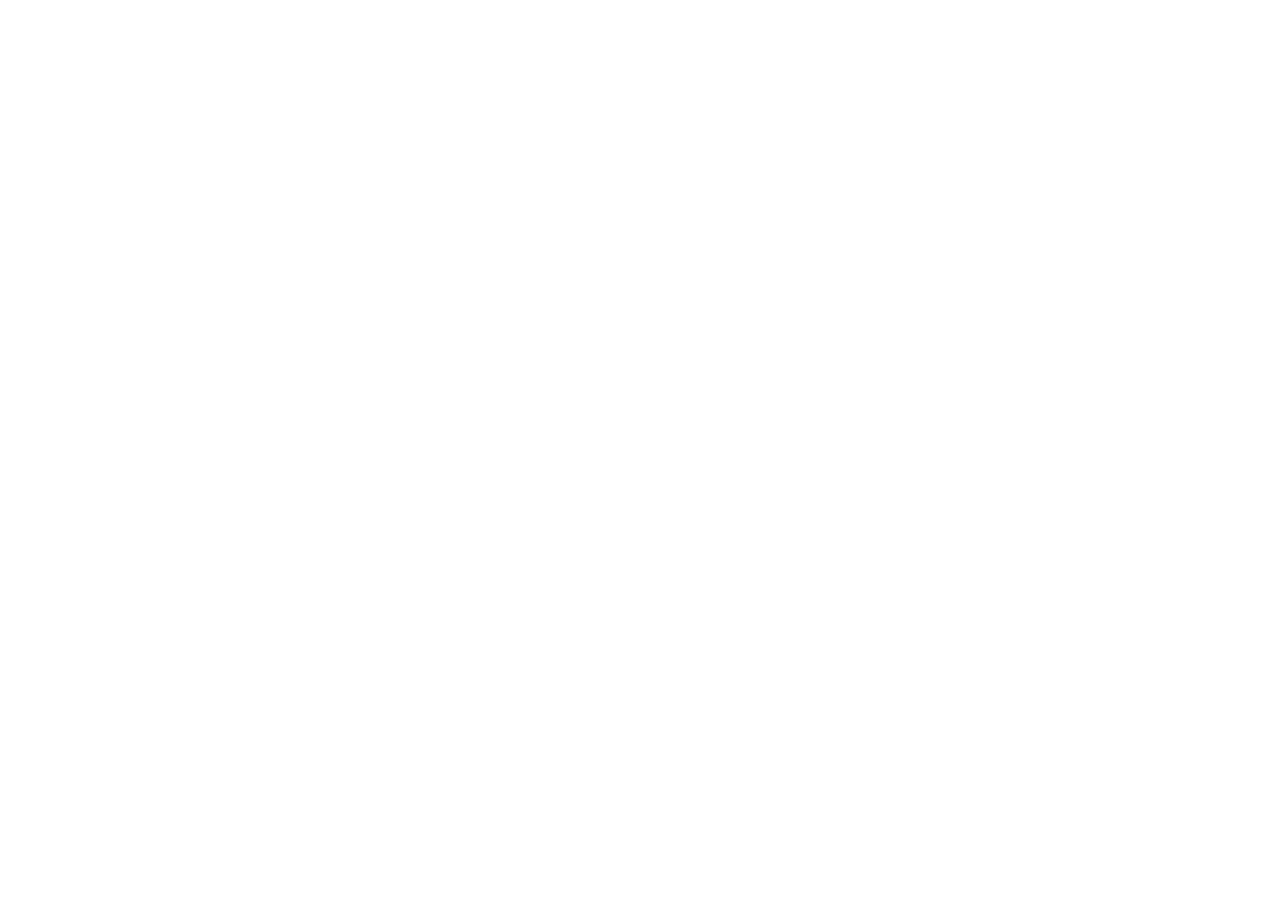
==== index.html @ c28f1d75 "First" ====
<!DOCTYPE html>
<html>

<head>
    <title>This shouldn't exist</title>
    <!-- inject:css -->
    <link rel="stylesheet" href="/bower_components/angular-material/angular-material.min.css">
    <link rel="stylesheet" href="/public/css/app.css">
    <!-- endinject -->
</head> 

<body ng-app="TrumpPetition" ng-cloak>
    <h1 class="md-display-1 text-center">It would be nice if this didn't exist</h1>

    <div class="" ui-view></div>
    <!-- inject:js -->
    <script src="/bower_components/angular/angular.min.js"></script>
    <script src="/bower_components/angular-animate/angular-animate.min.js"></script>
    <script src="/bower_components/angular-aria/angular-aria.min.js"></script>
    <script src="/bower_components/angular-material/angular-material.min.js"></script>
    <script src="/bower_components/angular-ui-router/angular-ui-router.min.js"></script>
    <script src="/bower_components/angular-messages/angular-messages.min.js"></script>
    <script src="/public/js/config/app.js"></script>
    <script src="/public/js/services/WebRequests-service.js"></script>
    <script src="/public/js/controllers/about-controller.js"></script>
    <script src="/public/js/controllers/home-controller.js"></script>
    <!-- endinject -->
</body>
  
</html>
---- public/css/app.css ----
.data-box,.table-title{box-shadow:0 2px 2px 0 rgba(0,0,0,.14),0 3px 1px -2px rgba(0,0,0,.2),0 1px 5px 0 rgba(0,0,0,.12);color:#fff}.text-center{text-align:center}.data-box-indigo{background:#3f51b5}.data-box-teal{background:#009688}.data-box-red{background:#f44336}table{width:100%}.table-title{background:orange;margin:0!important;width:100%!important;font-size:18px;padding:10px}.table-title-brown{background-color:#795548}.table-title-green{background-color:#4caf50}.data-box h1{font-size:18px;opacity:.9;margin-top:0;background:rgba(0,0,0,.18);padding:8px 0}.data-box p{font-size:30px;opacity:.9}
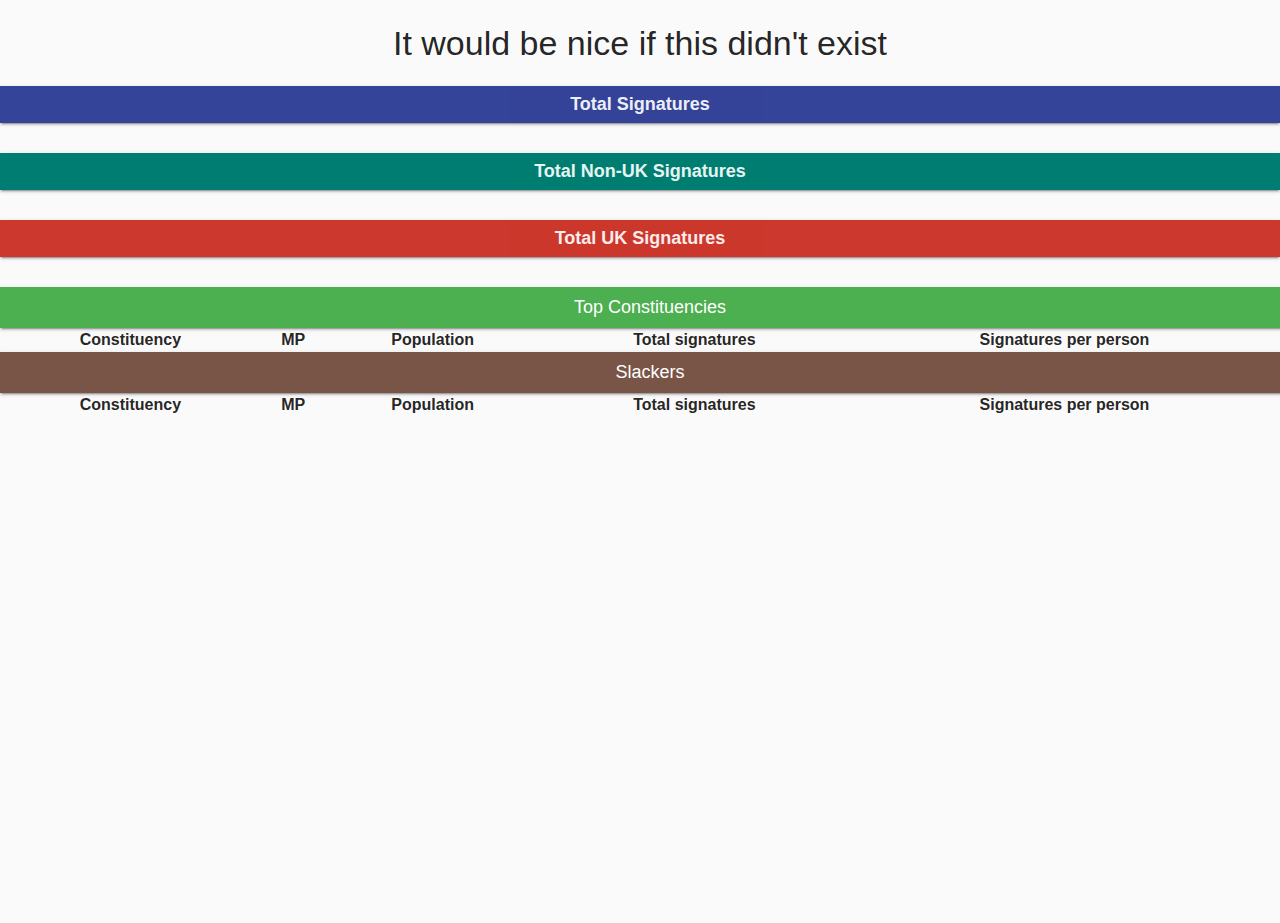
==== commit a10f5361: "fix for min js" ====
--- a/index.html
+++ b/index.html
@@ -14,16 +14,14 @@
 
     <div class="" ui-view></div>
     <!-- inject:js -->
-    <script src="/bower_components/angular/angular.min.js"></script>
-    <script src="/bower_components/angular-animate/angular-animate.min.js"></script>
-    <script src="/bower_components/angular-aria/angular-aria.min.js"></script>
-    <script src="/bower_components/angular-material/angular-material.min.js"></script>
-    <script src="/bower_components/angular-ui-router/angular-ui-router.min.js"></script>
-    <script src="/bower_components/angular-messages/angular-messages.min.js"></script>
-    <script src="/public/js/config/app.js"></script>
-    <script src="/public/js/services/WebRequests-service.js"></script>
-    <script src="/public/js/controllers/about-controller.js"></script>
-    <script src="/public/js/controllers/home-controller.js"></script>
+    <script src="bower_components/angular/angular.min.js"></script>
+    <script src="bower_components/angular-animate/angular-animate.min.js"></script>
+    <script src="bower_components/angular-aria/angular-aria.min.js"></script>
+    <script src="bower_components/angular-material/angular-material.min.js"></script>
+    <script src="bower_components/angular-ui-router/angular-ui-router.min.js"></script>
+    <script src="bower_components/angular-messages/angular-messages.min.js"></script>
+    <script src="public/js/min/anonymous.min.js"></script>
+
     <!-- endinject -->
 </body>
   
